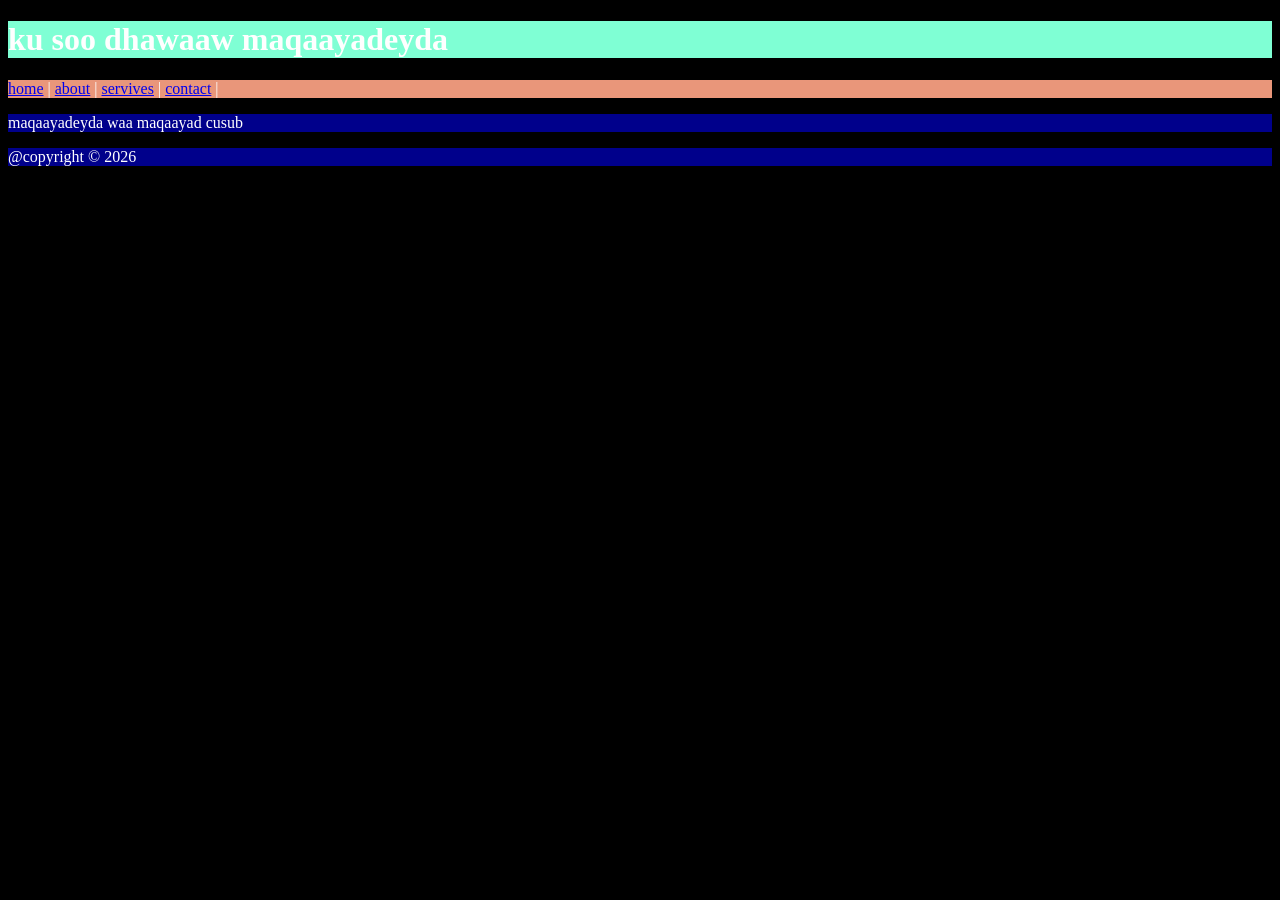
==== index.html @ f01f8bae "Add files via upload" ====
<!DOCTYPE html>
<html lang="en">
<head>
    <link real="sytlesheet" href="index.css">
    <meta charset="UTF-8">
    <meta name="viewport" content="width=device-width, initial-scale=1.0">
    <title>Maqaayad</title>
    <style>
        body{
            background-color: black;
            color: white;
        }
        h1{
            background-color:aquamarine;
        }
        nav{
            background-color:darksalmon;
        }
        p{
            background-color: darkblue;
        }

    </style>
       
</head>
<body>
    <header>
        <h1>ku soo dhawaaw maqaayadeyda</h1>
    </header>
    <nav>
        <a href="index.html">home</a> |
        <a href="about.html">about</a> |
        <a href="services.html">servives</a>  |
        <a href="contact.html">contact</a> |
    </nav>
    <main>
        <p>maqaayadeyda waa maqaayad cusub</p>
    </main>
    <footer>
        <p>@copyright &copy; 2026</p>

    </footer>
</body>
</html>
---- index.css ----
header{
background-color: black;
color: white;
}
h1{
    background-color:aquamarine;
}
nav{
    background-color:darksalmon;
}
p{
    background-color: darkblue;
}
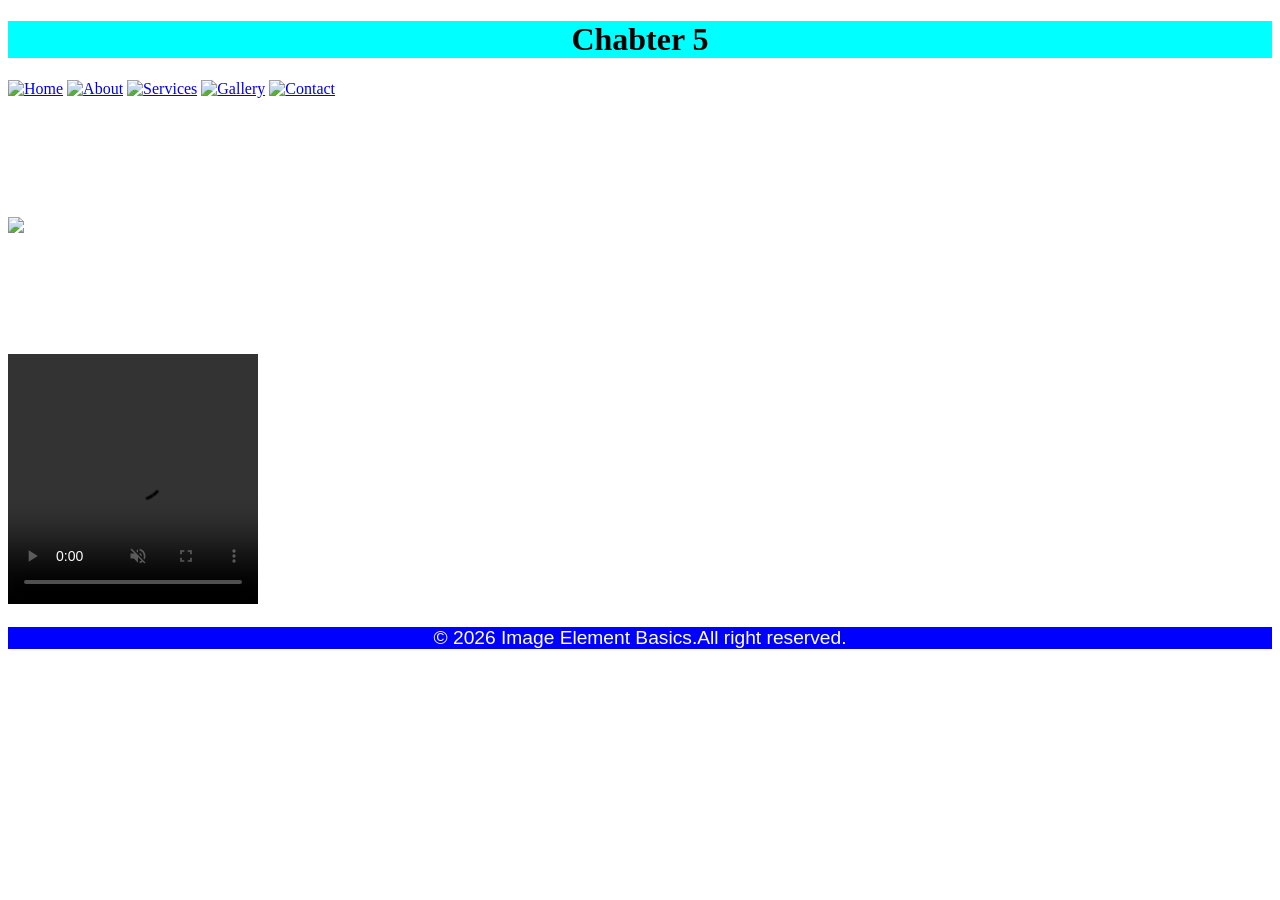
==== commit f3d663b4: "Add files via upload" ====
--- a/index.html
+++ b/index.html
@@ -1,44 +1,64 @@
 <!DOCTYPE html>
 <html lang="en">
 <head>
-    <link real="sytlesheet" href="index.css">
+  <link rel="stylesheet" href="icon.css">
     <meta charset="UTF-8">
     <meta name="viewport" content="width=device-width, initial-scale=1.0">
-    <title>Maqaayad</title>
+    <title>Page 1</title>
     <style>
         body{
-            background-color: black;
-            color: white;
+            background-image: url(Stapm.png);
+            color:#fff
         }
+    
         h1{
-            background-color:aquamarine;
-        }
-        nav{
-            background-color:darksalmon;
+            background-color: aqua;
+            color:black;
+            text-align: center;
         }
         p{
-            background-color: darkblue;
+            font-family: Arial, Helvetica, sans-serif;
+
+        }
+        footer{
+            background-color: blue;
+            color: white;
+            text-align: center;
+            font-size: larger;
         }
 
+    
     </style>
-       
 </head>
 <body>
     <header>
-        <h1>ku soo dhawaaw maqaayadeyda</h1>
-    </header>
-    <nav>
-        <a href="index.html">home</a> |
-        <a href="about.html">about</a> |
-        <a href="services.html">servives</a>  |
-        <a href="contact.html">contact</a> |
-    </nav>
-    <main>
-        <p>maqaayadeyda waa maqaayad cusub</p>
-    </main>
-    <footer>
-        <p>@copyright &copy; 2026</p>
+    <h1>Chabter 5</h1>
+</header>
+<nav>
+    <a href="index.html"><img src="images/home-btn.png" alt="Home"></a>
+    <a href="about.html"><img src="images/about-btn.png" alt="About"></a>
+    <a href="services.html"><img src="images/services-btn.png" alt="Services"></a>
+    <a href="gallery.html"><img src="images/gallery-btn.png" alt="Gallery"></a>
+    <a href="contact.html"><img src="images/contact-btn.png" alt="Contact"></a>
+</nav>
+<main>
+    <h2>Image</h2>
+    <p>Lorem ipsum dolor sit amet consectetur adipisicing elit.
+         Eveniet saepe perspiciatis deserunt, magnam et explicabo cumque officia facilis blanditiis, autem sit molestiae corrupti facere corporis, ullam praesentium nostrum expedita quae!</p>
+         <img src="Stapm.png" alt="sample for demonstration"
+         height="200px" width="300px">
 
-    </footer>
+         <h2>vedio</h2>
+         <p>Lorem ipsum dolor sit amet consectetur adipisicing elit quisquam commodi hic 
+            quae expedita libero ipsum impedit culpa inventore tenetur saepe maxime qui harum nobis mollitia rerum sint id.</p>
+          <video src="WhatsApp Video 2026-04-24 at 19.16.41.mp4" width="250" height="250"
+          controls muted></video>
+
+</main>
+<footer>
+    <p>&copy; 2026 Image Element Basics.All right reserved.</p>
+</footer>
+
+
 </body>
 </html>
